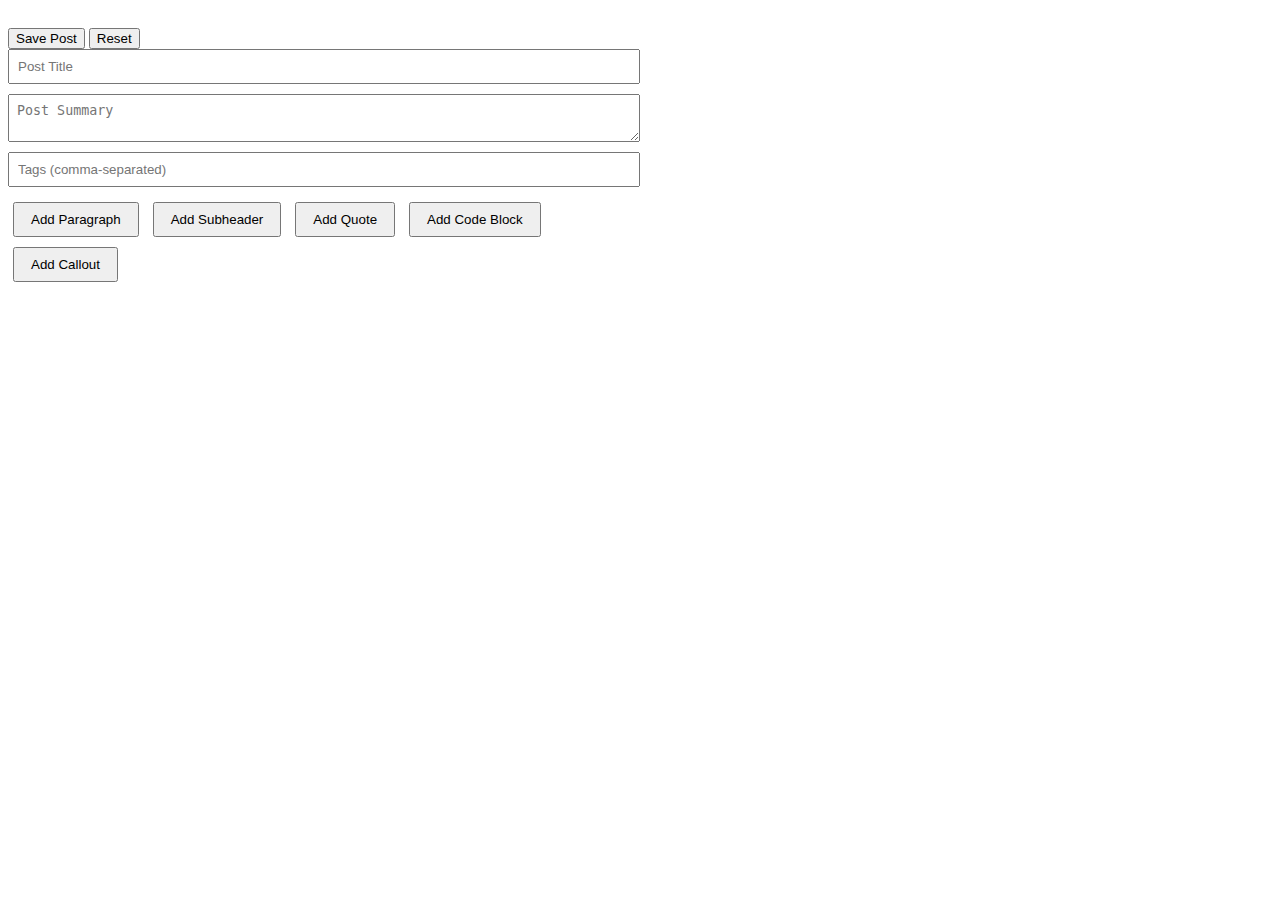
==== index.html @ 00a1c3a2 "initial work - functions" ====
<html>
  <head>
    <script src="editor.js" type="module"></script>
    <link rel="stylesheet" href="styles.css" />
  </head>
  <style>
    body {
      display: grid;
      grid-template-columns: 1fr 1fr;
    }
  </style>
  <body>
    <mf-editor class="blog-editor-1234"></mf-editor>
    <mf-post class="blog-post-1234"></mf-post>
  </body>
  <script>
    document
      .querySelector(".blog-editor-1234")
      .addEventListener("save", (e) => {
        console.log("Post data:", e.detail);
        const postData = e.detail;
        // replace with save to server/db logic here
        const post = document.querySelector(".blog-post-1234");
        post.setPostData(postData);
      });

    document
      .querySelector(".blog-editor-1234")
      .addEventListener("update", (e) => {
        console.log("Post data:", e.detail);
        const postData = e.detail;
        const post = document.querySelector(".blog-post-1234");
        post.setPostData(postData);
      });
  </script>
</html>
---- styles.css ----
/* BLOG POST - General Classes */
.blog-post {
  margin: 0 auto;
  padding: 20px;

  .post-tags {
    margin: 10px 0;

    .post-tag {
      background: #eee;
      padding: 4px 8px;
      border-radius: 4px;
      margin-right: 8px;
      font-size: 0.9em;
    }
  }

  .post-title {
    font-size: 2em;
    margin: 20px 0;
    font-weight: bold;
    color: #333;
  }

  .post-summary {
    font-style: italic;
    color: #666;
    margin: 20px 0;
  }

  .post-content {
    section {
      margin-block: 2rem;
      margin-inline: 0;
    }
    .post-paragraph-section {
      line-height: 1.1;
    }
    .post-subheader-section {
      font-size: 1.2em;
      font-weight: bold;
    }
    .post-quote-section {
      background-color: #f9f9f9;
      border-left: 4px solid #ccc;
      padding: 15px;
    }
    .post-code-section {
      background-color: #f4f4f4;
      font-family: monospace;
      padding: 15px;
    }
    .post-callout-section {
      margin: auto;
      background-color: #fff8dc;
      border: 1px solid #e0d8b0;
      padding: 15px;
    }
  }
}

/* DEFAULT EDITOR STYLES - Can be overwritten */

.editor-wrapper {
  gap: 20px;
  margin: 0 auto;
}
.editor-container {
  margin: 20px auto;
}
.section-container {
  margin: 20px 0;
  border: 1px solid #ddd;
  padding: 10px;
}
.section-toolbar {
  border-bottom: 1px solid #ddd;
  padding: 5px;
  margin-bottom: 10px;
}
.section-content {
  min-height: 100px;
}
.quote-section {
  background-color: #f9f9f9;
  border-left: 4px solid #ccc;
  padding: 15px;
}
.code-section {
  background-color: #f4f4f4;
  font-family: monospace;
  padding: 15px;
}
.callout-section {
  background-color: #fff8dc;
  border: 1px solid #e0d8b0;
  padding: 15px;
}
.formatting-toolbar {
  margin: 5px 0;
  padding: 5px;
  border: 1px solid #ddd;
  border-radius: 3px;
  background: #f5f5f5;
}
.formatting-toolbar button {
  margin: 0 2px;
  padding: 5px 10px;
  background: white;
  border: 1px solid #ccc;
  border-radius: 3px;
  cursor: pointer;
}
.formatting-toolbar button:hover {
  background: #e9e9e9;
}
.formatting-toolbar button.active {
  background: #e0e0e0;
}
.post-meta input,
.post-meta textarea {
  width: 100%;
  margin-bottom: 10px;
  padding: 8px;
}
.add-section-controls button {
  margin: 5px;
  padding: 8px 16px;
}
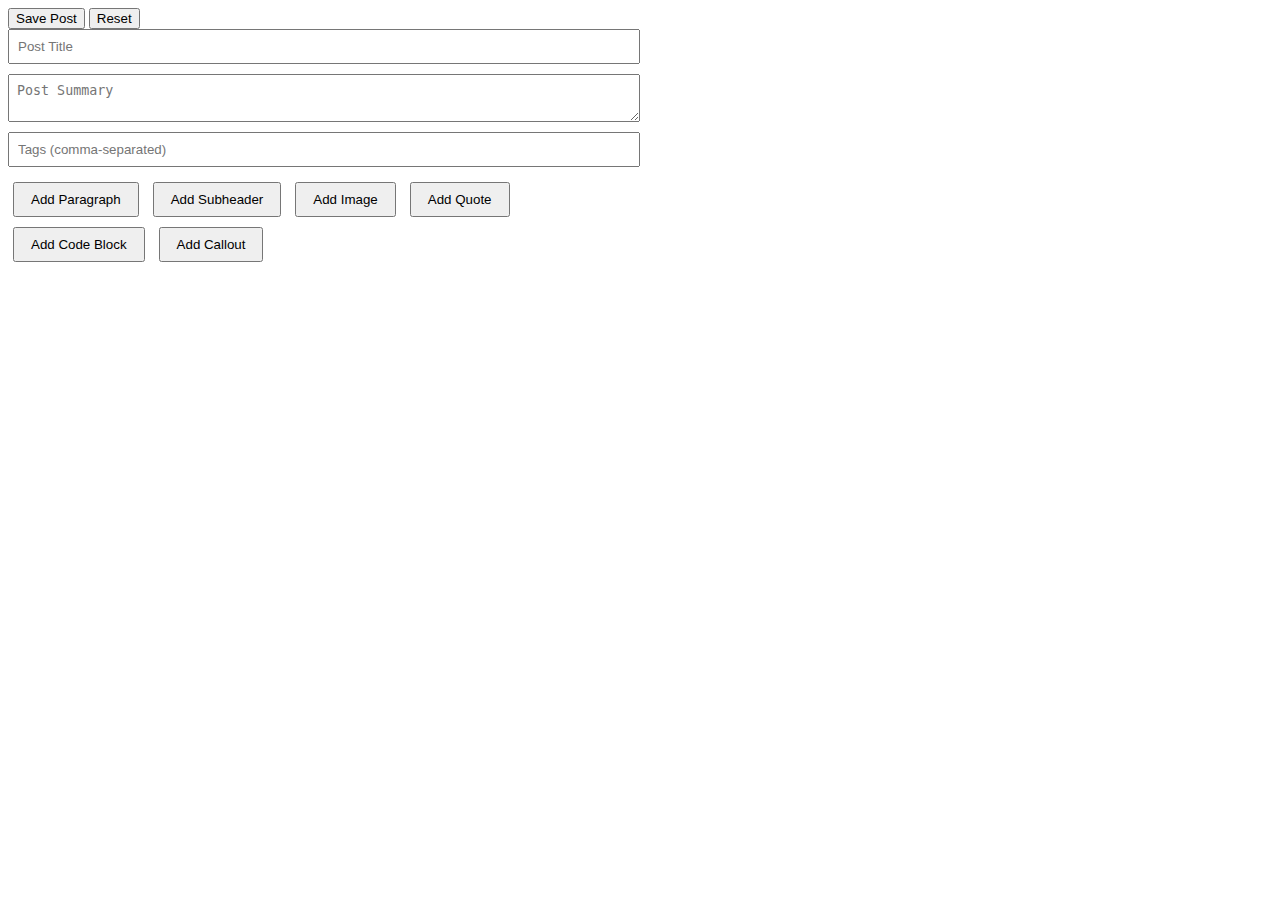
==== commit 47e534e1: "seperated post and editor component to seperate files" ====
--- a/index.html
+++ b/index.html
@@ -1,6 +1,10 @@
 <html>
   <head>
-    <script src="editor.js" type="module"></script>
+    <script
+      type="module"
+      src="https://esm.sh/jsr/@celine/bibhtml@1.5.0"
+    ></script>
+    <script src="main.js" type="module"></script>
     <link rel="stylesheet" href="styles.css" />
   </head>
   <style>
@@ -10,27 +14,23 @@
     }
   </style>
   <body>
-    <mf-editor class="blog-editor-1234"></mf-editor>
-    <mf-post class="blog-post-1234"></mf-post>
+    <mf-editor class="editor-1234"></mf-editor>
+    <mf-post class="post-1234"></mf-post>
   </body>
   <script>
-    document
-      .querySelector(".blog-editor-1234")
-      .addEventListener("save", (e) => {
-        console.log("Post data:", e.detail);
-        const postData = e.detail;
-        // replace with save to server/db logic here
-        const post = document.querySelector(".blog-post-1234");
-        post.setPostData(postData);
-      });
+    document.querySelector(".editor-1234").addEventListener("save", (e) => {
+      console.log("Post data:", e.detail);
+      const postData = e.detail;
+      // replace with save to server/db logic here
+      const post = document.querySelector(".post-1234");
+      post.setPostData(postData);
+    });
 
-    document
-      .querySelector(".blog-editor-1234")
-      .addEventListener("update", (e) => {
-        console.log("Post data:", e.detail);
-        const postData = e.detail;
-        const post = document.querySelector(".blog-post-1234");
-        post.setPostData(postData);
-      });
+    document.querySelector(".editor-1234").addEventListener("update", (e) => {
+      console.log("Post data:", e.detail);
+      const postData = e.detail;
+      const post = document.querySelector(".post-1234");
+      post.setPostData(postData);
+    });
   </script>
 </html>
--- a/styles.css
+++ b/styles.css
@@ -1,12 +1,12 @@
 /* BLOG POST - General Classes */
-.blog-post {
+.mf-post {
   margin: 0 auto;
   padding: 20px;
 
-  .post-tags {
+  .mf-post-tags {
     margin: 10px 0;
 
-    .post-tag {
+    .mf-post-tag {
       background: #eee;
       padding: 4px 8px;
       border-radius: 4px;
@@ -15,42 +15,42 @@
     }
   }
 
-  .post-title {
+  .mf-post-title {
     font-size: 2em;
     margin: 20px 0;
     font-weight: bold;
     color: #333;
   }
 
-  .post-summary {
+  .mf-post-summary {
     font-style: italic;
     color: #666;
     margin: 20px 0;
   }
 
-  .post-content {
+  .mf-post-content {
     section {
       margin-block: 2rem;
       margin-inline: 0;
     }
-    .post-paragraph-section {
+    .mf-post-paragraph-section {
       line-height: 1.1;
     }
-    .post-subheader-section {
+    .mf-post-subheader-section {
       font-size: 1.2em;
       font-weight: bold;
     }
-    .post-quote-section {
+    .mf-post-quote-section {
       background-color: #f9f9f9;
       border-left: 4px solid #ccc;
       padding: 15px;
     }
-    .post-code-section {
+    .mf-post-code-section {
       background-color: #f4f4f4;
       font-family: monospace;
       padding: 15px;
     }
-    .post-callout-section {
+    .mf-post-callout-section {
       margin: auto;
       background-color: #fff8dc;
       border: 1px solid #e0d8b0;
@@ -61,49 +61,49 @@
 
 /* DEFAULT EDITOR STYLES - Can be overwritten */
 
-.editor-wrapper {
+.mf-editor-wrapper {
   gap: 20px;
   margin: 0 auto;
 }
-.editor-container {
+.mf-editor-container {
   margin: 20px auto;
 }
-.section-container {
+.mf-editor-section-container {
   margin: 20px 0;
   border: 1px solid #ddd;
   padding: 10px;
 }
-.section-toolbar {
+.mf-editor-section-toolbar {
   border-bottom: 1px solid #ddd;
   padding: 5px;
   margin-bottom: 10px;
 }
-.section-content {
+.mf-editor-section-content {
   min-height: 100px;
 }
-.quote-section {
+.mf-editor-quote-section {
   background-color: #f9f9f9;
   border-left: 4px solid #ccc;
   padding: 15px;
 }
-.code-section {
+.mf-editor-code-section {
   background-color: #f4f4f4;
   font-family: monospace;
   padding: 15px;
 }
-.callout-section {
+.mf-editor-callout-section {
   background-color: #fff8dc;
   border: 1px solid #e0d8b0;
   padding: 15px;
 }
-.formatting-toolbar {
+.mf-editor-formatting-toolbar {
   margin: 5px 0;
   padding: 5px;
   border: 1px solid #ddd;
   border-radius: 3px;
   background: #f5f5f5;
 }
-.formatting-toolbar button {
+.mf-editor-formatting-toolbar button {
   margin: 0 2px;
   padding: 5px 10px;
   background: white;
@@ -111,19 +111,19 @@
   border-radius: 3px;
   cursor: pointer;
 }
-.formatting-toolbar button:hover {
+.mf-editor-formatting-toolbar button:hover {
   background: #e9e9e9;
 }
-.formatting-toolbar button.active {
+.mf-editor-formatting-toolbar button.active {
   background: #e0e0e0;
 }
-.post-meta input,
-.post-meta textarea {
+.mf-editor-post-meta input,
+.mf-editor-post-meta textarea {
   width: 100%;
   margin-bottom: 10px;
   padding: 8px;
 }
-.add-section-controls button {
+.mf-editor-add-section-controls button {
   margin: 5px;
   padding: 8px 16px;
 }
